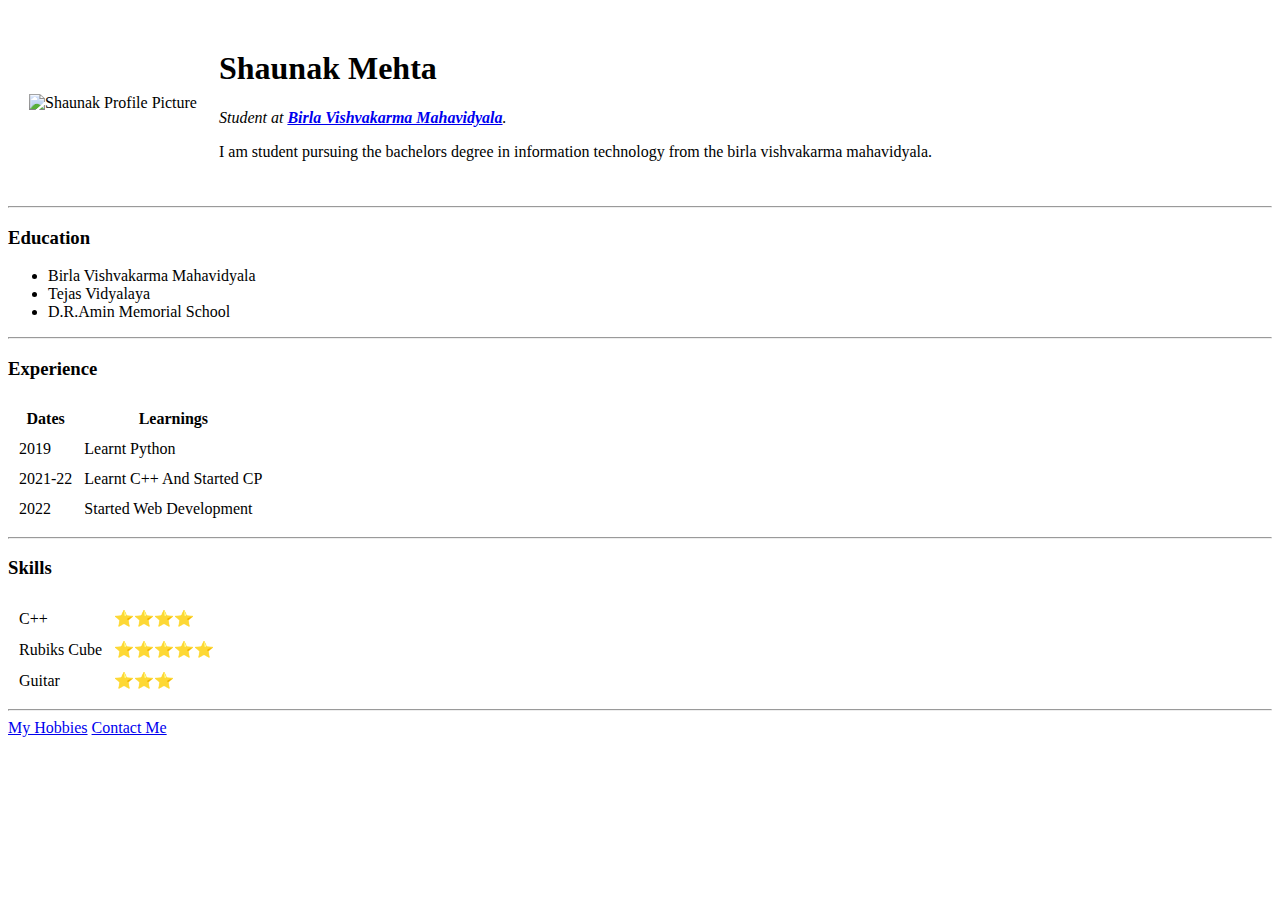
==== index.html @ 60fca36b "added initial website files" ====
<!DOCTYPE html>
<html lang="en" dir="ltr">

<head>
  <meta charset="utf-8">
  <title>Shaunak's Personal Site</title>
</head>

<body>
  <table cellspacing="20">
    <tr>
      <td><img src="images/shaunak.png" alt="Shaunak Profile Picture" height="150" width="150"></td>
      <td><h1>Shaunak Mehta</h1>
      <p><em>Student at <strong><a href="https://www.bvmengineering.ac.in/">Birla Vishvakarma Mahavidyala</a></strong>.</em></p>
      <p>I am student pursuing the bachelors degree in information technology from the birla vishvakarma mahavidyala.</p></td>
    </tr>
  </table>

  <hr>
  <h3>Education</h3>
  <ul>
    <li>Birla Vishvakarma Mahavidyala</li>
    <li>Tejas Vidyalaya</li>
    <li>D.R.Amin Memorial School</li>
  </ul>
  <hr>
  <h3>Experience</h3>
  <table cellspacing="10">
    <thead>
      <tr>
        <th>Dates</th>
        <th>Learnings</th>
      </tr>
    </thead>
    <tbody>
      <tr>
        <td>2019</td>
        <td>Learnt Python</td>
      </tr>
      <tr>
        <td>2021-22</td>
        <td>Learnt C++ And Started CP</td>
      </tr>
      <tr>
        <td>2022</td>
        <td>Started Web Development</td>
      </tr>
    </tbody>
  </table>
  <hr>
  <h3>Skills</h3>
  <table cellspacing="10">
    <tr>
      <td>C++</td>
      <td>⭐️⭐️⭐️⭐️</td>
    </tr>
    <tr>
      <td>Rubiks Cube</td>
      <td>⭐️⭐️⭐️⭐️⭐️</td>
    </tr>
    <tr>
      <td>Guitar</td>
      <td>⭐️⭐️⭐️</td>
    </tr>

  </table>
  <hr>
  <a href="hobbies.html">My Hobbies</a>
  <a href="contact_me.html">Contact Me</a>



</body>

</html>
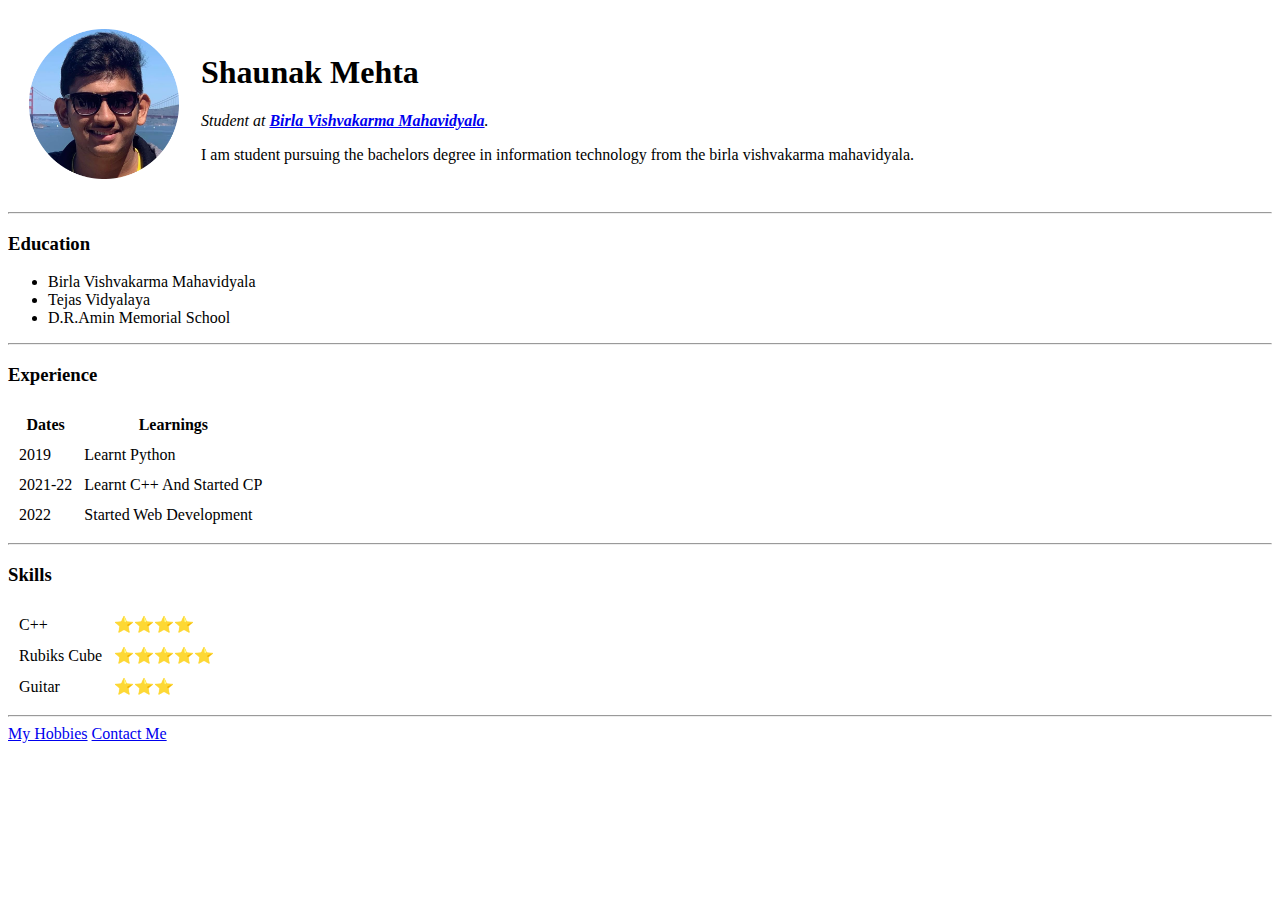
==== commit 8503c21a: "Update index.html" ====
--- a/index.html
+++ b/index.html
@@ -4,6 +4,8 @@
 <head>
   <meta charset="utf-8">
   <title>Shaunak's Personal Site</title>
+
+  <link rel="stylesheet" href="css/styles.css">
 </head>
 
 <body>
